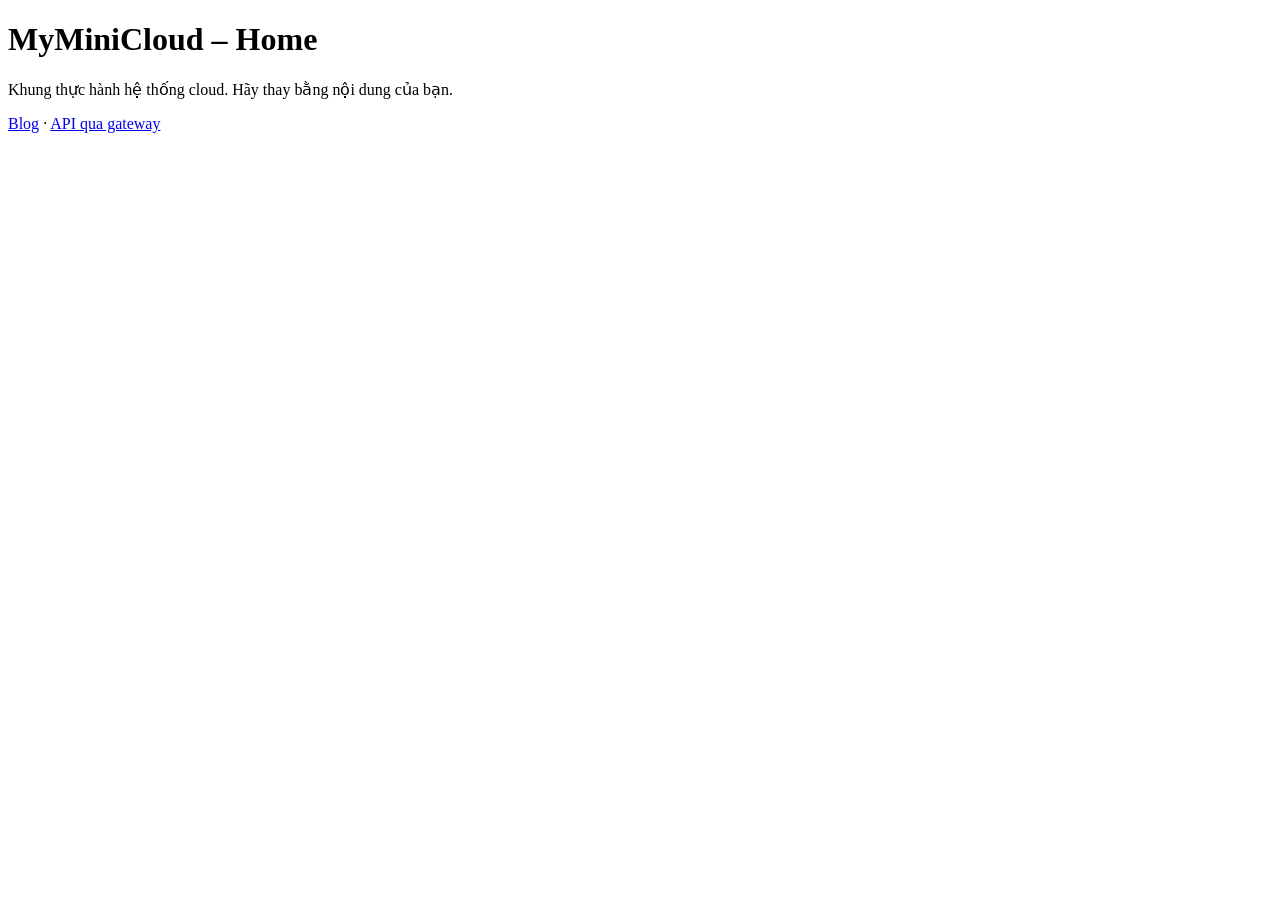
==== web-frontend-server/html/index.html @ 20605e09 "Scaffold MyMiniCloud services and implementation guides" ====
<!doctype html>
<html lang="vi">
<head><meta charset="utf-8"><meta name="viewport" content="width=device-width, initial-scale=1"><title>MyMiniCloud</title></head>
<body>
  <h1>MyMiniCloud – Home</h1>
  <p>Khung thực hành hệ thống cloud. Hãy thay bằng nội dung của bạn.</p>
  <nav><a href="/blog/">Blog</a> · <a href="/api/hello">API qua gateway</a></nav>
  <!-- TODO WEB-01: thêm thông tin cá nhân và danh sách 3 bài viết có hyperlink. -->
</body>
</html>
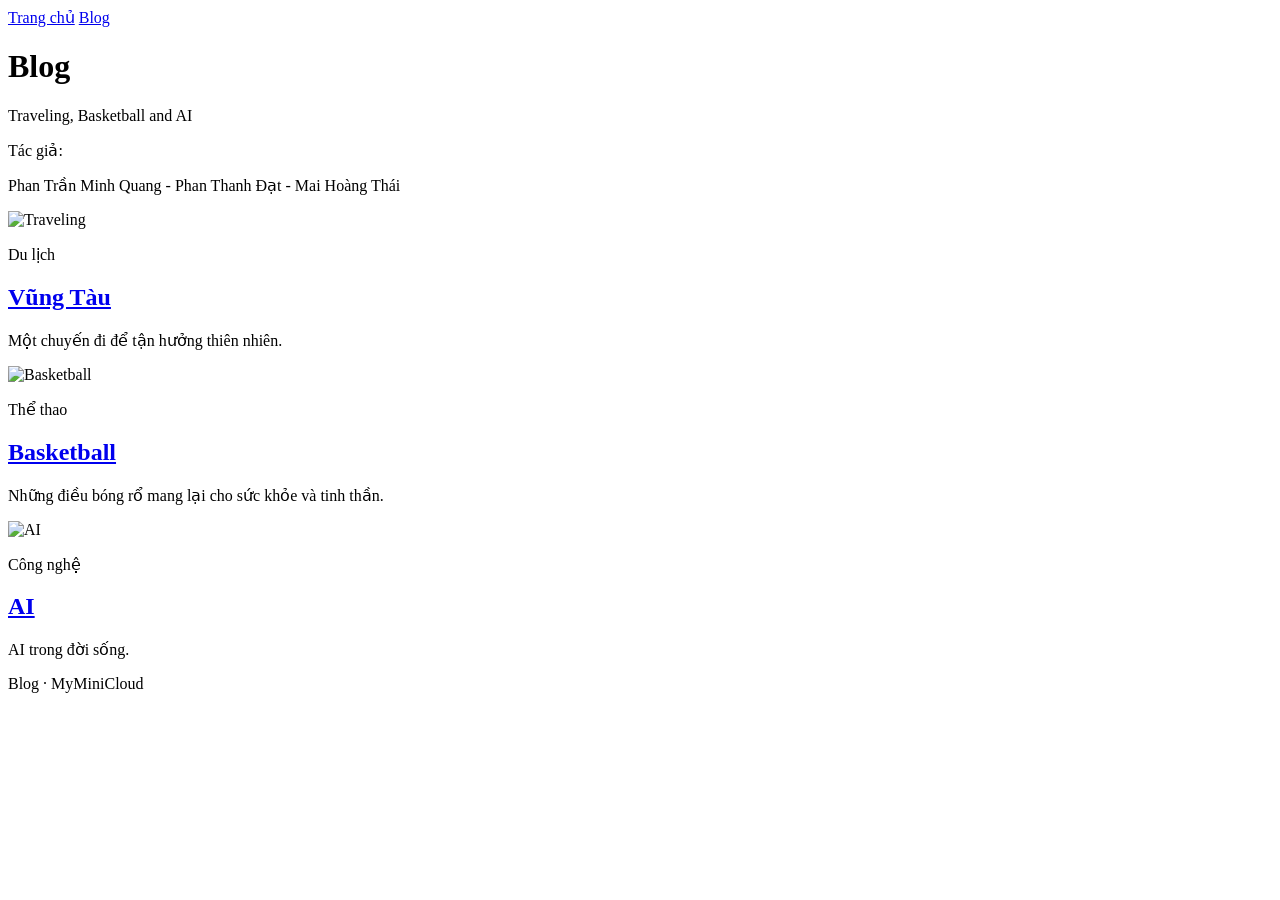
==== commit c197b4c0: "WEB-01-v1" ====
--- a/web-frontend-server/html/index.html
+++ b/web-frontend-server/html/index.html
@@ -1,10 +1,54 @@
 <!doctype html>
 <html lang="vi">
-<head><meta charset="utf-8"><meta name="viewport" content="width=device-width, initial-scale=1"><title>MyMiniCloud</title></head>
-<body>
-  <h1>MyMiniCloud – Home</h1>
-  <p>Khung thực hành hệ thống cloud. Hãy thay bằng nội dung của bạn.</p>
-  <nav><a href="/blog/">Blog</a> · <a href="/api/hello">API qua gateway</a></nav>
-  <!-- TODO WEB-01: thêm thông tin cá nhân và danh sách 3 bài viết có hyperlink. -->
+<head>
+  <meta charset="utf-8">
+  <meta name="viewport" content="width=device-width, initial-scale=1">
+  <title>Blog</title>
+  <link rel="stylesheet" href="/assets/style.css">
+  <link rel="stylesheet" href="/assets/home.css">
+</head>
+<body class="home-page">
+  <header>
+    <nav>
+      <a href="/">Trang chủ</a>
+      <a href="/blog/">Blog</a>
+    </nav>
+
+    <h1>Blog</h1>
+    <p>Traveling, Basketball and AI</p>
+    <p>Tác giả:</p>
+    <p>Phan Trần Minh Quang - Phan Thanh Đạt - Mai Hoàng Thái</p>
+  </header>
+
+  <main class="cards">
+    <section class="card">
+      <img src="/assets/images/travel.jpg" alt="Traveling">
+      <div class="card-content">
+        <p>Du lịch</p>
+        <h2><a href="/blog/blog1.html">Vũng Tàu</a></h2>
+        <p>Một chuyến đi để tận hưởng thiên nhiên.</p>
+      </div>
+    </section>
+
+    <section class="card">
+      <img src="/assets/images/basketball.jpg" alt="Basketball">
+      <div class="card-content">
+        <p>Thể thao</p>
+        <h2><a href="/blog/blog2.html">Basketball</a></h2>
+        <p>Những điều bóng rổ mang lại cho sức khỏe và tinh thần.</p>
+      </div>
+    </section>
+
+    <section class="card">
+      <img src="/assets/images/ai.jpg" alt="AI">
+      <div class="card-content">
+        <p>Công nghệ</p>
+        <h2><a href="/blog/blog3.html">AI</a></h2>
+        <p>AI trong đời sống.</p>
+      </div>
+    </section>
+  </main>
+
+  <footer>Blog · MyMiniCloud</footer>
 </body>
-</html>
+</html>
